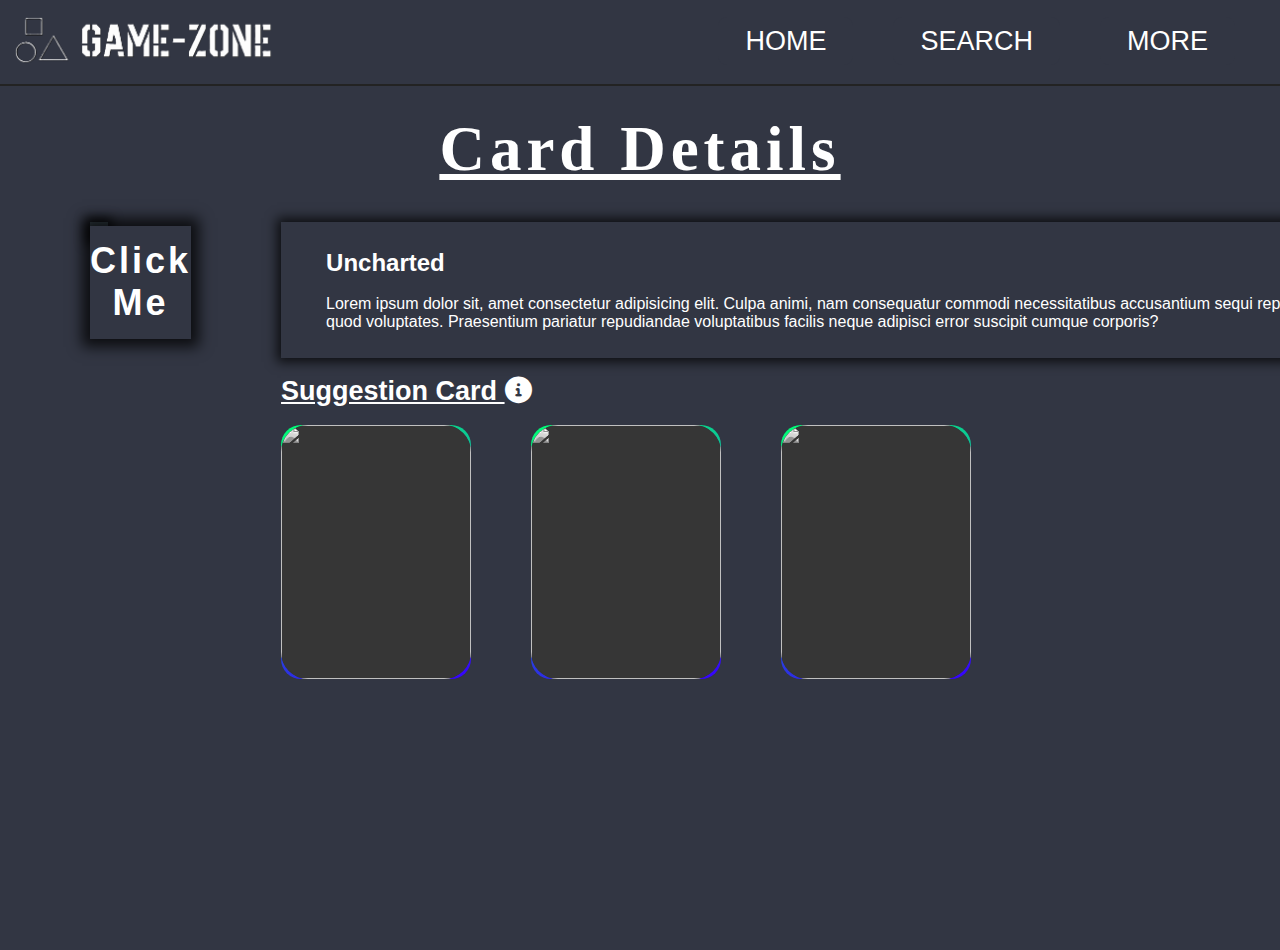
==== pages/descriptionPage.html @ b2ac5388 "add new content" ====
<!DOCTYPE html>
<html lang="en">
  <head>
    <meta charset="UTF-8" />
    <meta name="viewport" content="width=device-width, initial-scale=1.0" />
    <title>Description Page</title>
    <link rel="stylesheet" href="descriptionPage.css" />
    <!-- font awesome -->
    <link rel="stylesheet" href="https://cdnjs.cloudflare.com/ajax/libs/font-awesome/6.0.0/css/all.min.css">
    <link rel="stylesheet" href="https://cdnjs.cloudflare.com/ajax/libs/font-awesome/4.7.0/css/font-awesome.min.css">
    <script src="https://kit.fontawesome.com/2b9cdc1c9a.js" crossorigin="anonymous" defer></script>

  </head>
  <body>
    <header>
      <div class="navbar">
        <div class="nav">
          <div class="logo">
            <a href="#"><img src="../media/logo.png" alt="" /></a>
          </div>
          <ul>
            <li>
              <a href="javascript:void(0)" onclick="showContent('home')"
                >HOME</a
              >
            </li>
            <li>
              <a href="javascript:void(0)" onclick="showContent('search')"
                >SEARCH</a
              >
            </li>
            <li>
              <a href="javascript:void(0)" onclick="showContent('save')"
                >MORE</a
              >
            </li>
          </ul>
        </div>
      </div>
    </header>
    <!-- -----main div that start the content from nav bar----- -->
    <div class="center-content">
      <div class="title-content">
        <h2>Card Details</h2>
      </div>
      <div class="layer-content">
        <div class="left-layer">
          <div class="img-div">
            <img
              src="https://i.pinimg.com/736x/ff/8e/65/ff8e65f546e61bc74615aacd5900af02.jpg"
              alt=""
            />
          </div>
          <div class="submit-button">
            <a href=""><h3>Click Me</h3></a>
          </div>
          <!-- <div class="img-div-temp">
                    <a href="" alt="Mythrill" target="_blank">
                        <div class="card">
                          <div class="wrapper">
                            <img src="https://i.pinimg.com/564x/ed/c0/7f/edc07f0993fbf3c50cec24147ec10ec8.jpg" class="cover-image" />
                          </div>
                          <img src="https://www.pngarts.com/files/3/Kratos-PNG-Download-Image.png" class="character" />
                        </div>
                      </a>
                </div> -->
        </div>
        <div class="right-layer">
          <div class="card-title">
            <h2>Uncharted</h2>
            <p class="info">
              Lorem ipsum dolor sit, amet consectetur adipisicing elit. Culpa
              animi, nam consequatur commodi necessitatibus accusantium sequi
              repellat quod voluptates. Praesentium pariatur repudiandae
              voluptatibus facilis neque adipisci error suscipit cumque
              corporis?
            </p>
          </div>
          <!-- ----- suggestion div------ -->
           <div class="sugest-div">
            <h3>Suggestion Card <span><i class="fa-solid fa-circle-info"></i></span></h3>
          <div class="sugest">
            <div class="card-hover">
              <div class="card2">
                <img src="https://i.pinimg.com/564x/af/ca/12/afca124bf35229da8841d24ab2ca8c0f.jpg" alt="">
              </div>
            </div>

            <div class="card-hover">
              <div class="card2">
                <img src="https://i.pinimg.com/564x/89/9c/af/899caf43980c97d3906c21e2bba3fcc2.jpg" alt="">
              </div>
            </div>

            <div class="card-hover">
              <div class="card2">
                <img src="https://i.pinimg.com/564x/f1/69/14/f1691497020f8bba2cdf5a962c59cc61.jpg" alt="">
              </div>
            </div>
          </div>
        </div>
      </div>
      </div>
      <!-- ----- suggestion div------
      <div class="dummy-div">
        <div class="dummy">sahil</div>
      </div> -->
    </div>
  </body>
</html>
---- pages/descriptionPage.css ----
*{margin: 0; padding: 0; background-color: #323643;}
.navbar{
    /* background-color: #181818; */
    /* background-color: #393e46; */
    border-bottom: 2px solid #232323;
    padding: 1vh;
}
header{
  /* background-color: red; */
}
.nav .logo img{
  width: 30vh;
}
.nav{
    align-items: center;
    display: flex;
    justify-content: space-between;
}
.nav ul{
    /* position: relative;
    top: -4vh;
    float: right; */
    /* border: 2px solid blue; */
    /* display: inline-block; */
}
.nav ul li{
    margin: 0vh 4vh 0vh 0vh;
    /* border: 2px solid red; */
    display: inline-block;
}
.nav ul li a{
    font-size: 3vh;
    padding: 1vh 3vh;
    border-radius: 1vh;
    /* border: 2px solid black; */
    /* background-color: #41506b; */
    color: white;
    text-decoration: none;
    font-family: Arial, Helvetica, sans-serif;
    transition: 0.3s ease-in-out;
}
.nav ul li a:hover{
  text-decoration: underline;
  /* text-decoration-color: red; */
}
.nav .logo img{
    width: 30vh;
}
.center-content{
    /* background-color: #323643; */
    height: 90vh;
    padding-top: 3vh;
    padding-bottom: 3vh;
}
.title-content{
    text-align: center;
}
.title-content h2{
    font-family: Cambria, Cochin, Georgia, Times, 'Times New Roman', serif;
    letter-spacing: 5px;
    font-size: 7vh;
    color: white;
    text-decoration: underline;
}
.layer-content{
    /* background-color: red; */
    margin-top: 4vh;
    padding: 0 10vh;
    height: 40vh;
    display: flex;
    flex-direction: row;
    /* justify-content: space-between; */
}
.left-layer .img-div img{
    width: 50vh;
    padding: 1vh;
    background-color: #3a4750;
    box-shadow: 0px 0px 11px 4px rgba(0,0,0,0.75);
}
.left-layer .submit-button{
    /* border: 2px solid red; */
    position: relative;
    top: -2vh;
    box-shadow: 0px 0px 13px 8px rgba(0,0,0,0.75);
    /* background-color: #3a4750; */
    text-align: center;
    padding: 1.6vh 0vh;
    transition: 0.4s ease-in-out;
}
.left-layer .submit-button a{
    text-decoration: none;
    background-color: transparent;
}
.left-layer .submit-button h3{
    color: white;
    background-color: transparent;
    font-family: Arial, Helvetica, sans-serif;
    font-size: 4vh;
    /* text-decoration: none; */
    letter-spacing: 3px;
    transition: 0.4s ease-in-out;
}
.left-layer:hover .submit-button{
  background-color: #706c61;
}
.left-layer:hover .submit-button h3{
  letter-spacing: 0px;
}
.right-layer{
    /* border: 2px solid red; */
    /* box-shadow: 0px 0px 11px 4px rgba(0,0,0,0.75); */
    margin: 0 10vh;
    /* padding: 3vh 5vh; */
}
.card-title{
  box-shadow: 0px 0px 11px 4px rgba(0,0,0,0.75);
  padding: 3vh 5vh;
  width: 110vh;
}
.card-title h2{
    font-family: Arial, Helvetica, sans-serif;
    color: white;
    width: fit-content;
    /* padding: 2px 3vh 1px 2vh; */
}
.card-title p{
    margin-top: 2vh;
    color: white;
    font-family: 'Lucida Sans', 'Lucida Sans Regular', 'Lucida Grande', 'Lucida Sans Unicode', Geneva, Verdana, sans-serif;
}




/* --------------template------------------ */
:root {
    --card-height: 300px;
    --card-width: calc(var(--card-height) / 1.5);
  }
  .card {
    width: var(--card-width);
    height: var(--card-height);
    position: relative;
    display: flex;
    justify-content: center;
    align-items: flex-end;
    padding: 0 36px;
    perspective: 2500px;
    margin: 0 50px;
  }
  
  .cover-image {
    width: 100%;
    height: 100%;
    object-fit: cover;
  }
  
  .wrapper {
    transition: all 0.5s;
    position: absolute;
    width: 100%;
    z-index: -1;
  }
  
  .card:hover .wrapper {
    transform: perspective(900px) translateY(-5%) rotateX(25deg) translateZ(0);
    box-shadow: 2px 35px 32px -8px rgba(0, 0, 0, 0.75);
    -webkit-box-shadow: 2px 35px 32px -8px rgba(0, 0, 0, 0.75);
    -moz-box-shadow: 2px 35px 32px -8px rgba(0, 0, 0, 0.75);
  }
  
  .wrapper::before,
  .wrapper::after {
    content: "";
    opacity: 0;
    width: 100%;
    height: 80px;
    transition: all 0.5s;
    position: absolute;
    left: 0;
  }
  .wrapper::before {
    top: 0;
    height: 100%;
    background-image: linear-gradient(
      to top,
      transparent 46%,
      rgba(12, 13, 19, 0.5) 68%,
      rgba(12, 13, 19) 97%
    );
    width: 95%;
  }
  .wrapper::after {
    bottom: 0;
    opacity: 1;
    background-image: linear-gradient(
      to bottom,
      transparent 46%,
      rgba(12, 13, 19, 0.5) 68%,
      rgba(12, 13, 19) 97%
    );
    width: 95%;
  }
  
  .card:hover .wrapper::before,
  .wrapper::after {
    opacity: 1;
    /* width: 95%; */
  }
  
  .card:hover .wrapper::after {
    height: 120px;
  }
  .title {
    width: 100%;
    transition: transform 0.5s;
  }
  .card:hover .title {
    transform: translate3d(0%, -50px, 100px);
  }
  
  .character {
    width: 100%;
    opacity: 0;
    transition: all 0.5s;
    position: absolute;
    z-index: -1;
  }
  
  .card:hover .character {
    opacity: 1;
    transform: translate3d(0%, -30%, 100px);
  }
  .left-layer .img-div-temp{
    margin-top: 15vh;
    height: 80%;
    width: 95%;
    /* width: 40vw; */
  }
  .left-layer .img-div-temp img{
    /* height: 95%; */
    width: 95%;
  }
  
  /* ------ card style ----- */
  .card-hover {
    width: 190px;
    height: 254px;
    background-image: linear-gradient(163deg, #00ff75 0%, #3700ff 100%);
    border-radius: 20px;
    transition: 0.6 ease-in-out;
   }
   
   .card2 {
    width: 190px;
    height: 254px;
    /* background-color: #1a1a1a; */
    border-radius: 3vh;
    transition: 0.6s ease-in-out;
   }
   
   .card2:hover {
    transform: scale(0.98);
    border-radius: 20px;
   }
   
   .card-hover:hover {
    box-shadow: 0px 0px 30px 1px rgba(0, 255, 117, 0.30);
   }
   /* ------ sugest ----- */
   .sugest-div{
    margin-top: 2vh;
    /* border: 2px solid red; */
   }
   .sugest-div h3{
    font-family: 'Segoe UI', Tahoma, Geneva, Verdana, sans-serif;
    color: white;
    font-size: 3vh;
    text-decoration: underline;
   }
   .sugest-div h3 span{
    
   }
   .sugest{
    /* border: 2px solid red; */
    margin-top: 2vh;
    width: fit-content;
    display: grid;
    grid-template-columns: auto auto auto;
    /* justify-content: space-between; */
    gap: 60px;
   }
   .card2 img{
    height: 100%;
    width: 100%;
    filter: grayscale(1);
    transition: 0.4s ease-in-out;
    /* border: 1px solid silver; */
    border-radius: 3vh;
   }
   .card2 img:hover{
    border-radius: 20px;
    border: 1px solid silver;
    filter: grayscale(0);
    transform: rotate(-5deg);
   }
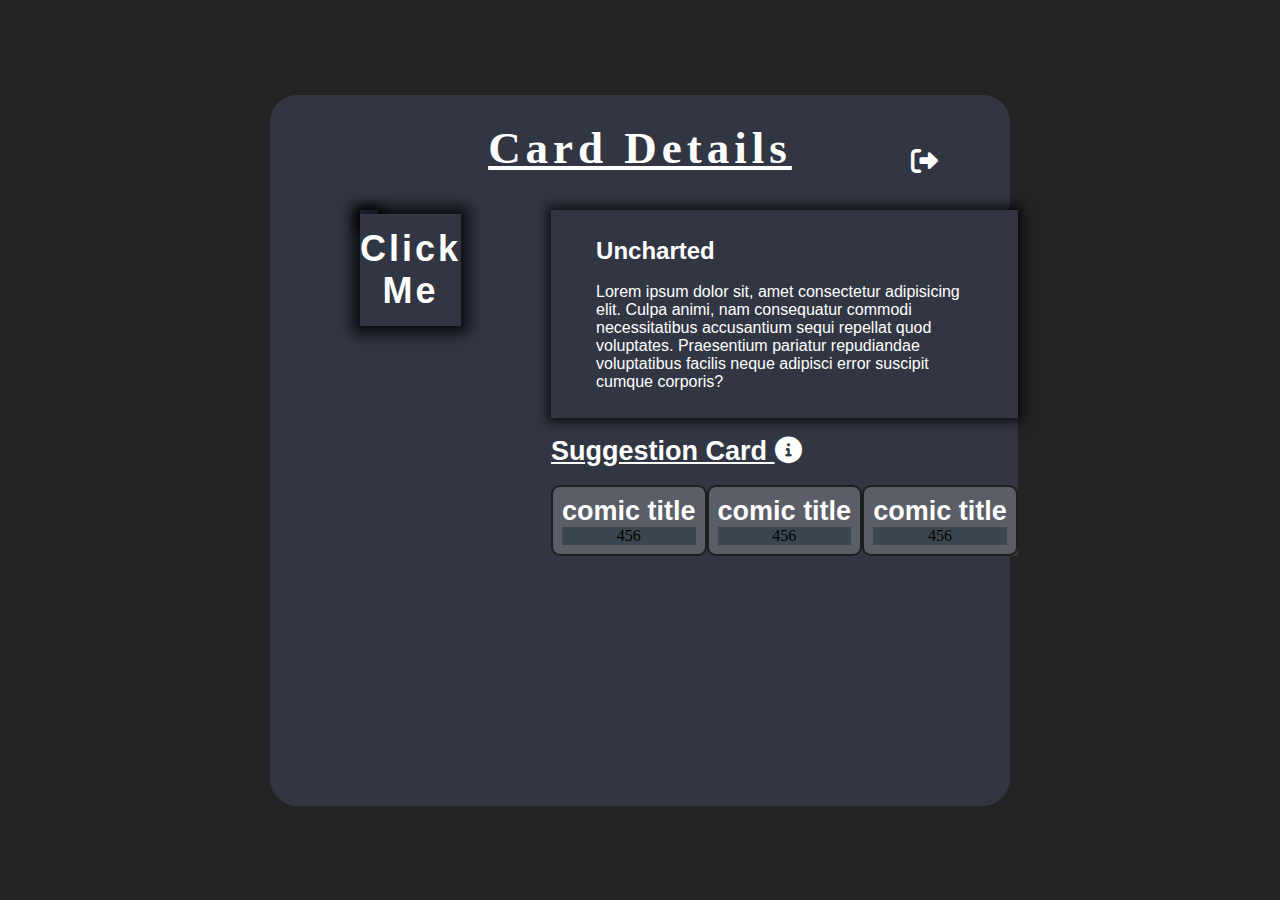
==== commit 029e47d6: "changes in descriptoin" ====
--- a/pages/descriptionPage.html
+++ b/pages/descriptionPage.html
@@ -12,6 +12,7 @@
 
   </head>
   <body>
+    <div class="all-div">
     <header>
       <div class="navbar">
         <div class="nav">
@@ -42,6 +43,8 @@
     <div class="center-content">
       <div class="title-content">
         <h2>Card Details</h2>
+        <span class="icon1"><i class="fa-solid fa-right-from-bracket"></i></span>
+        <span class="icon2"><i class="fa-solid fa-circle-xmark"></i></span>
       </div>
       <div class="layer-content">
         <div class="left-layer">
@@ -65,6 +68,7 @@
                       </a>
                 </div> -->
         </div>
+
         <div class="right-layer">
           <div class="card-title">
             <h2>Uncharted</h2>
@@ -76,10 +80,11 @@
               corporis?
             </p>
           </div>
+          
           <!-- ----- suggestion div------ -->
            <div class="sugest-div">
             <h3>Suggestion Card <span><i class="fa-solid fa-circle-info"></i></span></h3>
-          <div class="sugest">
+          <!-- <div class="sugest">
             <div class="card-hover">
               <div class="card2">
                 <img src="https://i.pinimg.com/564x/af/ca/12/afca124bf35229da8841d24ab2ca8c0f.jpg" alt="">
@@ -97,8 +102,25 @@
                 <img src="https://i.pinimg.com/564x/f1/69/14/f1691497020f8bba2cdf5a962c59cc61.jpg" alt="">
               </div>
             </div>
+          </div> -->
+          <div class="comic-info box-color-hover">
+            <div class="comic">
+              <h2>comic title</h2>
+              <p>456</p>
+            </div>
+
+            <div class="comic box-color-hover">
+              <h2>comic title</h2>
+              <p>456</p>
+            </div>
+
+            <div class="comic box-color-hover">
+              <h2>comic title</h2>
+              <p>456</p>
+            </div>
           </div>
         </div>
+
       </div>
       </div>
       <!-- ----- suggestion div------
@@ -106,5 +128,6 @@
         <div class="dummy">sahil</div>
       </div> -->
     </div>
+    </div>
   </body>
 </html>
--- a/pages/descriptionPage.css
+++ b/pages/descriptionPage.css
@@ -1,4 +1,13 @@
 *{margin: 0; padding: 0; background-color: #323643;}
+/* body{
+  background-color: #232323;
+  padding: 10vh;
+} */
+.all-div{
+  background-color: #232323;
+  padding: 10.5vh 30vh;
+  height: max-content;
+}
 .navbar{
     /* background-color: #181818; */
     /* background-color: #393e46; */
@@ -7,6 +16,8 @@
 }
 header{
   /* background-color: red; */
+  display: none;
+
 }
 .nav .logo img{
   width: 30vh;
@@ -17,6 +28,7 @@
     justify-content: space-between;
 }
 .nav ul{
+  display: none;
     /* position: relative;
     top: -4vh;
     float: right; */
@@ -48,31 +60,58 @@
 }
 .center-content{
     /* background-color: #323643; */
-    height: 90vh;
+    /* border: 2px solid red; */
+    border-radius: 3vh;
+    height: 70vh;
     padding-top: 3vh;
-    padding-bottom: 3vh;
+    padding-bottom: 6vh;
+  transition: 0.8s ease-in-out;
+}
+.center-content:hover .icon1{
+  display: none;
+}
+.center-content:hover .icon2{
+  display: block;
 }
 .title-content{
     text-align: center;
+  margin: 0px 8vh;
 }
 .title-content h2{
+  /* background-color: ; */
     font-family: Cambria, Cochin, Georgia, Times, 'Times New Roman', serif;
     letter-spacing: 5px;
-    font-size: 7vh;
+    font-size: 5vh;
     color: white;
     text-decoration: underline;
+}
+.title-content span{
+  position: relative;
+  top: -3vh;
+  font-size: 3vh;
+  color: white;
+  float: right;
+  /* border: 2px solid red; */
+}
+/* .title-content .cross1{
+
+} */
+.title-content .icon2{
+  display: none;
 }
 .layer-content{
     /* background-color: red; */
+    /* border: 2px solid red; */
+    background-color: transparent;
     margin-top: 4vh;
     padding: 0 10vh;
-    height: 40vh;
+    /* height: 40vh; */
     display: flex;
     flex-direction: row;
     /* justify-content: space-between; */
 }
 .left-layer .img-div img{
-    width: 50vh;
+    width: 40vh;
     padding: 1vh;
     background-color: #3a4750;
     box-shadow: 0px 0px 11px 4px rgba(0,0,0,0.75);
@@ -115,12 +154,12 @@
 .card-title{
   box-shadow: 0px 0px 11px 4px rgba(0,0,0,0.75);
   padding: 3vh 5vh;
-  width: 110vh;
+  /* width: auto; */
 }
 .card-title h2{
     font-family: Arial, Helvetica, sans-serif;
     color: white;
-    width: fit-content;
+    /* width: fit-content; */
     /* padding: 2px 3vh 1px 2vh; */
 }
 .card-title p{
@@ -244,16 +283,16 @@
   
   /* ------ card style ----- */
   .card-hover {
-    width: 190px;
-    height: 254px;
+    width: 160px;
+    height: 160px;
     background-image: linear-gradient(163deg, #00ff75 0%, #3700ff 100%);
     border-radius: 20px;
     transition: 0.6 ease-in-out;
    }
    
    .card2 {
-    width: 190px;
-    height: 254px;
+    width: 160px;
+    height: 160px;
     /* background-color: #1a1a1a; */
     border-radius: 3vh;
     transition: 0.6s ease-in-out;
@@ -281,18 +320,50 @@
    .sugest-div h3 span{
     
    }
+   .comic-info{
+    /* border: 2px solid red; */
+    margin-top: 2vh;
+    display: grid;
+    grid-template-columns: auto auto auto;
+   }
+   .comic{
+    transition: 0.9s ease-in-out;
+   }
+   .box-color-hover:hover .comic{
+    /* background-color: rgba(192, 192, 192, 0.429); */
+    background-color: black;
+    border: 2px solid white;
+    color: white;
+   }
+   .comic-info .comic{
+    border: 2px solid rgba(0, 0, 0, 0.678);
+    border-radius: 1vh;
+    background-color: rgba(192, 192, 192, 0.295);
+    width: max-content;
+    padding: 1vh;
+    text-align: center;
+   }
+   .comic-info .comic h2{
+    font-family: Arial, Helvetica, sans-serif;
+    color: white;
+    font-size: 3vh;
+    background-color: transparent;
+   }
+   .comic-info .comic p{
+    background-color: #3a4750;
+   }
    .sugest{
     /* border: 2px solid red; */
     margin-top: 2vh;
-    width: fit-content;
+    /* width: fit-content; */
     display: grid;
     grid-template-columns: auto auto auto;
     /* justify-content: space-between; */
     gap: 60px;
    }
    .card2 img{
-    height: 100%;
-    width: 100%;
+    height: 70%;
+    width: 70%;
     filter: grayscale(1);
     transition: 0.4s ease-in-out;
     /* border: 1px solid silver; */
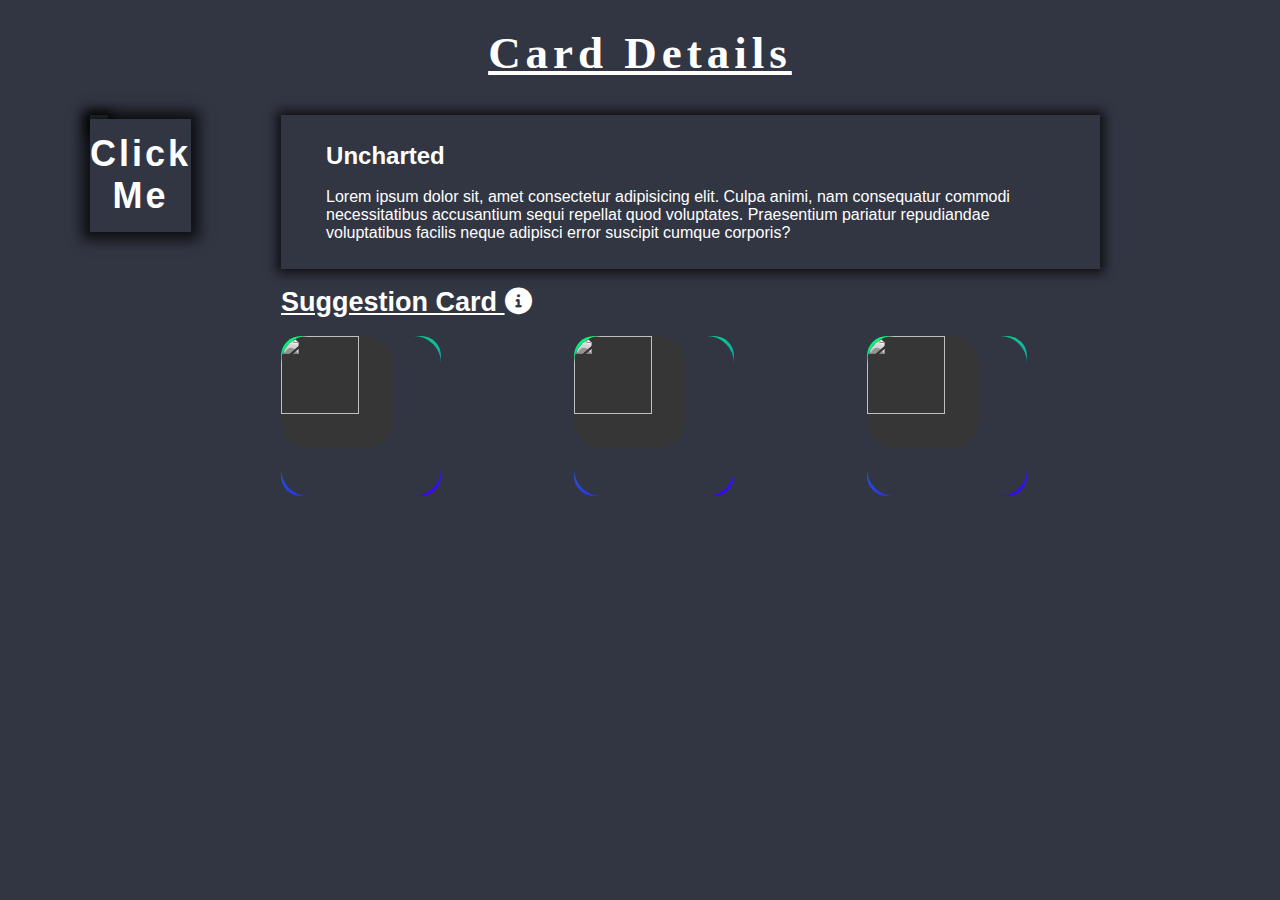
==== commit b2784825: "change starsh" ====
--- a/pages/descriptionPage.html
+++ b/pages/descriptionPage.html
@@ -12,7 +12,6 @@
 
   </head>
   <body>
-    <div class="all-div">
     <header>
       <div class="navbar">
         <div class="nav">
@@ -43,12 +42,10 @@
     <div class="center-content">
       <div class="title-content">
         <h2>Card Details</h2>
-        <span class="icon1"><i class="fa-solid fa-right-from-bracket"></i></span>
-        <span class="icon2"><i class="fa-solid fa-circle-xmark"></i></span>
       </div>
       <div class="layer-content">
         <div class="left-layer">
-          <div class="img-div">
+          <div class="img-div" id="character-image">
             <img
               src="https://i.pinimg.com/736x/ff/8e/65/ff8e65f546e61bc74615aacd5900af02.jpg"
               alt=""
@@ -68,11 +65,10 @@
                       </a>
                 </div> -->
         </div>
-
         <div class="right-layer">
           <div class="card-title">
-            <h2>Uncharted</h2>
-            <p class="info">
+            <h2 id="character-title">Uncharted</h2>
+            <p class="info" id="character-description">
               Lorem ipsum dolor sit, amet consectetur adipisicing elit. Culpa
               animi, nam consequatur commodi necessitatibus accusantium sequi
               repellat quod voluptates. Praesentium pariatur repudiandae
@@ -80,11 +76,10 @@
               corporis?
             </p>
           </div>
-          
           <!-- ----- suggestion div------ -->
            <div class="sugest-div">
             <h3>Suggestion Card <span><i class="fa-solid fa-circle-info"></i></span></h3>
-          <!-- <div class="sugest">
+          <div class="sugest">
             <div class="card-hover">
               <div class="card2">
                 <img src="https://i.pinimg.com/564x/af/ca/12/afca124bf35229da8841d24ab2ca8c0f.jpg" alt="">
@@ -102,25 +97,8 @@
                 <img src="https://i.pinimg.com/564x/f1/69/14/f1691497020f8bba2cdf5a962c59cc61.jpg" alt="">
               </div>
             </div>
-          </div> -->
-          <div class="comic-info box-color-hover">
-            <div class="comic">
-              <h2>comic title</h2>
-              <p>456</p>
-            </div>
-
-            <div class="comic box-color-hover">
-              <h2>comic title</h2>
-              <p>456</p>
-            </div>
-
-            <div class="comic box-color-hover">
-              <h2>comic title</h2>
-              <p>456</p>
-            </div>
           </div>
         </div>
-
       </div>
       </div>
       <!-- ----- suggestion div------
@@ -128,6 +106,5 @@
         <div class="dummy">sahil</div>
       </div> -->
     </div>
-    </div>
   </body>
 </html>
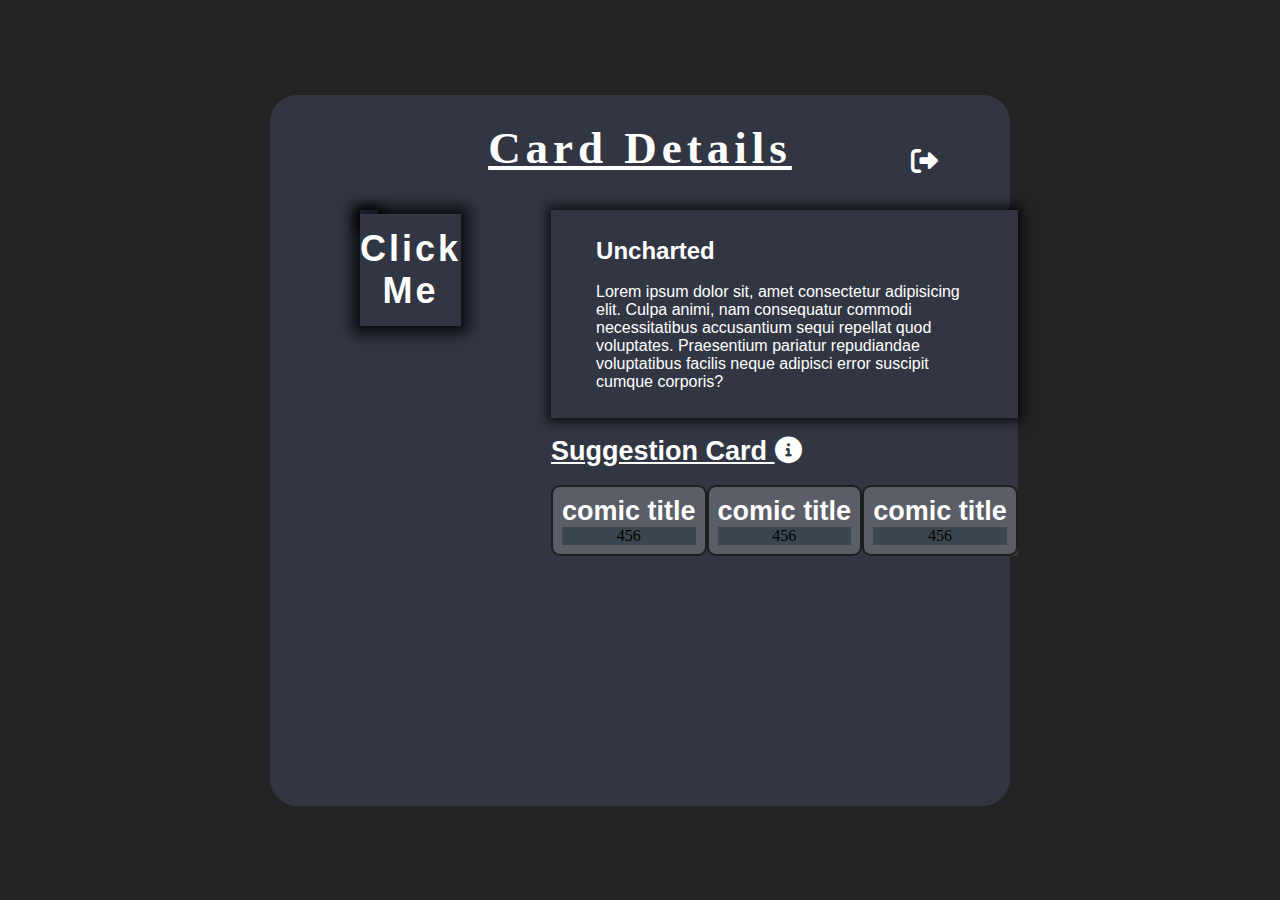
==== commit 74af1250: "Merge branch 'main' of https://github.com/harpal2580/game-zone" ====
--- a/pages/descriptionPage.html
+++ b/pages/descriptionPage.html
@@ -12,6 +12,7 @@
 
   </head>
   <body>
+    <div class="all-div">
     <header>
       <div class="navbar">
         <div class="nav">
@@ -42,6 +43,8 @@
     <div class="center-content">
       <div class="title-content">
         <h2>Card Details</h2>
+        <span class="icon1"><i class="fa-solid fa-right-from-bracket"></i></span>
+        <span class="icon2"><i class="fa-solid fa-circle-xmark"></i></span>
       </div>
       <div class="layer-content">
         <div class="left-layer">
@@ -65,6 +68,7 @@
                       </a>
                 </div> -->
         </div>
+
         <div class="right-layer">
           <div class="card-title">
             <h2 id="character-title">Uncharted</h2>
@@ -76,10 +80,11 @@
               corporis?
             </p>
           </div>
+          
           <!-- ----- suggestion div------ -->
            <div class="sugest-div">
             <h3>Suggestion Card <span><i class="fa-solid fa-circle-info"></i></span></h3>
-          <div class="sugest">
+          <!-- <div class="sugest">
             <div class="card-hover">
               <div class="card2">
                 <img src="https://i.pinimg.com/564x/af/ca/12/afca124bf35229da8841d24ab2ca8c0f.jpg" alt="">
@@ -97,8 +102,25 @@
                 <img src="https://i.pinimg.com/564x/f1/69/14/f1691497020f8bba2cdf5a962c59cc61.jpg" alt="">
               </div>
             </div>
+          </div> -->
+          <div class="comic-info box-color-hover">
+            <div class="comic">
+              <h2>comic title</h2>
+              <p>456</p>
+            </div>
+
+            <div class="comic box-color-hover">
+              <h2>comic title</h2>
+              <p>456</p>
+            </div>
+
+            <div class="comic box-color-hover">
+              <h2>comic title</h2>
+              <p>456</p>
+            </div>
           </div>
         </div>
+
       </div>
       </div>
       <!-- ----- suggestion div------
@@ -106,5 +128,6 @@
         <div class="dummy">sahil</div>
       </div> -->
     </div>
+    </div>
   </body>
 </html>
